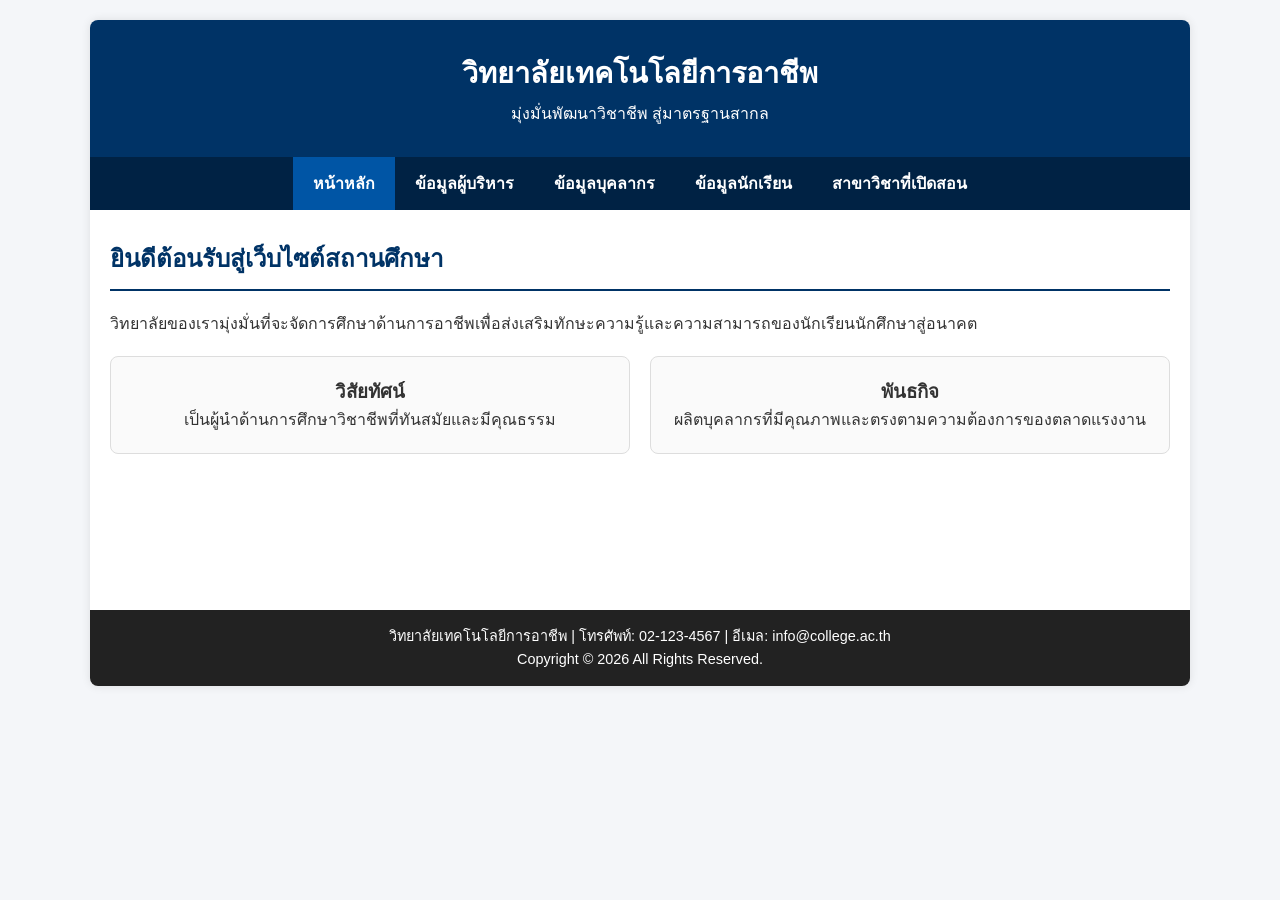
==== index.html @ d10b897a "Create index.html" ====
<!DOCTYPE html>
<html lang="th">
<head>
    <meta charset="UTF-8">
    <meta name="viewport" content="width=device-width, initial-scale=1.0">
    <title>หน้าหลัก - วิทยาลัยเทคโนโลยี</title>
    <link rel="stylesheet" href="style.css">
</head>
<body>
    <div class="container">
        <header>
            <h1>วิทยาลัยเทคโนโลยีการอาชีพ</h1>
            <p>มุ่งมั่นพัฒนาวิชาชีพ สู่มาตรฐานสากล</p>
        </header>

        <nav>
            <a href="index.html" class="active">หน้าหลัก</a>
            <a href="executive.html">ข้อมูลผู้บริหาร</a>
            <a href="staff.html">ข้อมูลบุคลากร</a>
            <a href="students.html">ข้อมูลนักเรียน</a>
            <a href="courses.html">สาขาวิชาที่เปิดสอน</a>
        </nav>

        <main>
            <h2 class="page-title">ยินดีต้อนรับสู่เว็บไซต์สถานศึกษา</h2>
            <p>วิทยาลัยของเรามุ่งมั่นที่จะจัดการศึกษาด้านการอาชีพเพื่อส่งเสริมทักษะความรู้และความสามารถของนักเรียนนักศึกษาสู่อนาคต</p>
            
            <div class="card-grid">
                <div class="card">
                    <h3>วิสัยทัศน์</h3>
                    <p>เป็นผู้นำด้านการศึกษาวิชาชีพที่ทันสมัยและมีคุณธรรม</p>
                </div>
                <div class="card">
                    <h3>พันธกิจ</h3>
                    <p>ผลิตบุคลากรที่มีคุณภาพและตรงตามความต้องการของตลาดแรงงาน</p>
                </div>
            </div>
        </main>

        <footer>
            <p>วิทยาลัยเทคโนโลยีการอาชีพ | โทรศัพท์: 02-123-4567 | อีเมล: info@college.ac.th</p>
            <p>Copyright © 2026 All Rights Reserved.</p>
        </footer>
    </div>
</body>
</html>
---- style.css ----
/* การตั้งค่าพื้นฐาน */
* {
    box-sizing: border-box;
    margin: 0;
    padding: 0;
    font-family: 'Sarabun', 'Segoe UI', Tahoma, sans-serif;
}

body {
    background-color: #f4f6f9;
    color: #333;
    line-height: 1.6;
}

.container {
    width: 90%;
    max-width: 1100px;
    margin: 20px auto;
    background: #fff;
    box-shadow: 0 0 10px rgba(0,0,0,0.1);
    border-radius: 8px;
    overflow: hidden;
}

/* 1. ส่วนหัว (Header) */
header {
    background: #003366;
    color: #fff;
    padding: 30px 20px;
    text-align: center;
}

header h1 {
    font-size: 1.8rem;
    margin-bottom: 5px;
}

/* แถบเมนูนำทาง (Navigation Bar) */
nav {
    background: #002244;
    display: flex;
    justify-content: center;
    flex-wrap: wrap;
}

nav a {
    color: #fff;
    text-decoration: none;
    padding: 14px 20px;
    display: block;
    font-weight: bold;
    transition: 0.3s;
}

nav a:hover, nav a.active {
    background-color: #0055a5;
}

/* 2. ส่วนเนื้อหา (Content) */
main {
    padding: 30px 20px;
    min-height: 400px;
}

.page-title {
    color: #003366;
    border-bottom: 2px solid #003366;
    padding-bottom: 10px;
    margin-bottom: 20px;
}

.card-grid {
    display: grid;
    grid-template-columns: repeat(auto-fit, minmax(250px, 1fr));
    gap: 20px;
    margin-top: 20px;
}

.card {
    border: 1px solid #ddd;
    border-radius: 8px;
    padding: 20px;
    text-align: center;
    background: #fafafa;
}

/* 3. ส่วนท้าย (Footer) */
footer {
    background: #222;
    color: #fff;
    text-align: center;
    padding: 15px 20px;
    font-size: 0.9rem;
}
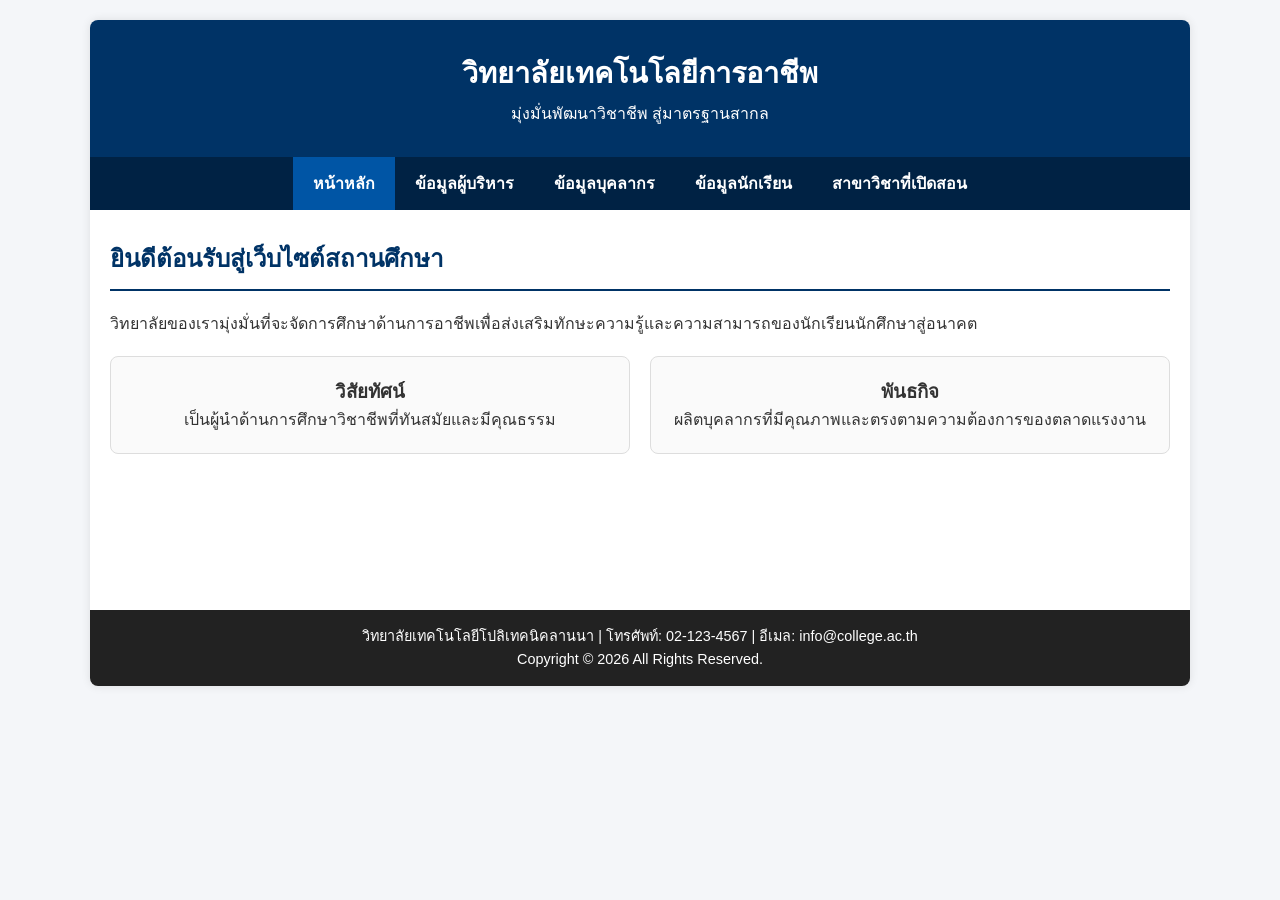
==== commit 1e2b1752: "Update index.html" ====
--- a/index.html
+++ b/index.html
@@ -38,7 +38,7 @@
         </main>
 
         <footer>
-            <p>วิทยาลัยเทคโนโลยีการอาชีพ | โทรศัพท์: 02-123-4567 | อีเมล: info@college.ac.th</p>
+            <p>วิทยาลัยเทคโนโลยีโปลิเทคนิคลานนา | โทรศัพท์: 02-123-4567 | อีเมล: info@college.ac.th</p>
             <p>Copyright © 2026 All Rights Reserved.</p>
         </footer>
     </div>
